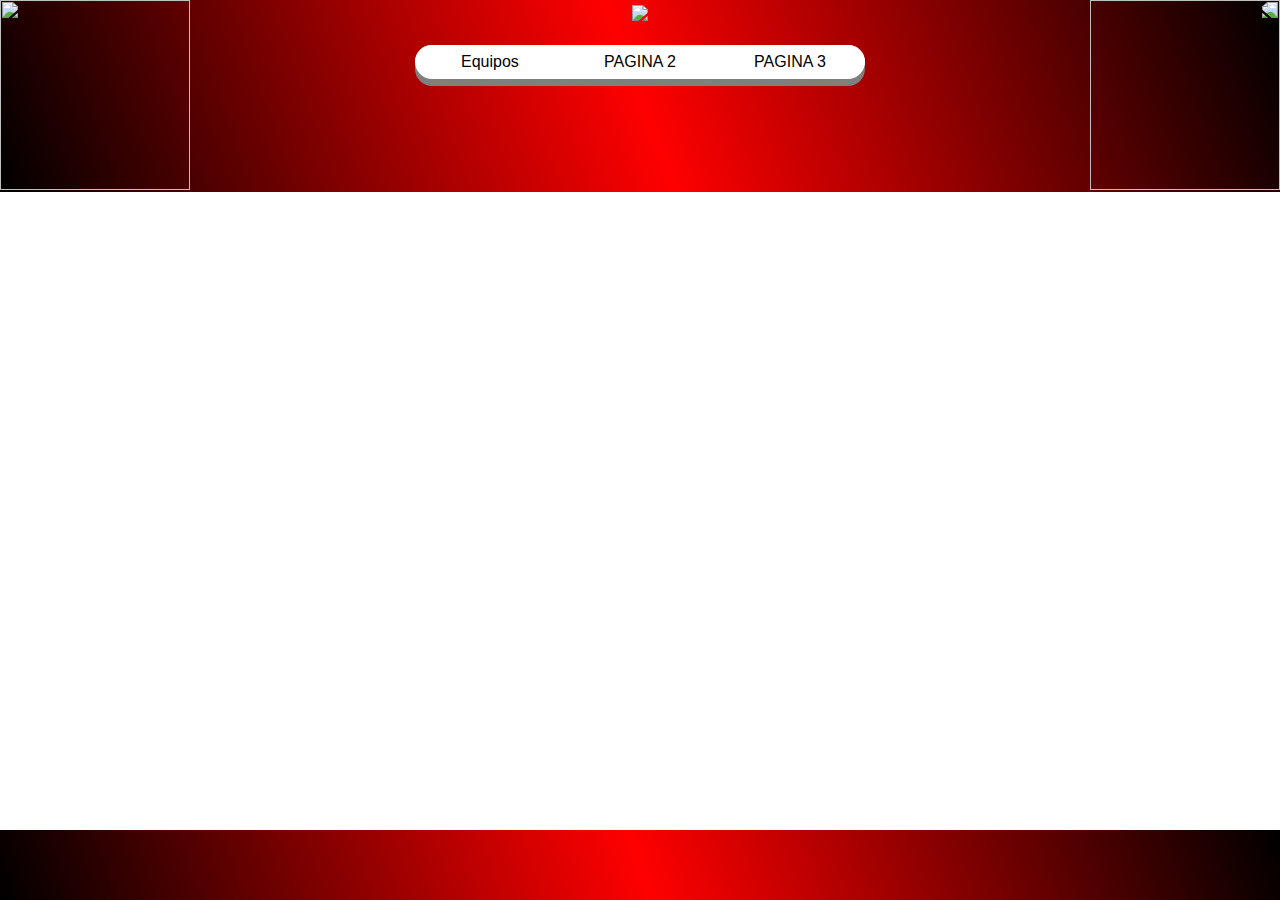
==== HTML/index.HTML @ 32fa7857 "Merge pull request #3 from KeliamGlezz/main" ====
<!DOCTYPE html>
<html lang="es">
	<head>
	<link rel="stylesheet" href="../CSS/style.css" />
		<title>
			ETS-Mundial
		</title>
	</head>
	
	<body>
		<div class="gif">
			<img class="mascota" id="qatar" src="../imagenes/mascotaqatar.gif">
			<img class="mascota2" id="qatar" src="../imagenes/mascotaqatar.gif">
		</div>
		<!--parte javi-->

		<header>
			<a href="index.HTML"><img src="../imagenes/logo-qatar-blanco.png" id = "logo"></img></a>
			<div id ="fondobarra">
				<table id="navBar">
					<tr>
						<td id="botonIZQ" class="barraNAV">
							<a href="/HTML/equipos.html"> Equipos </a> <!--Info Participantes mundial-->
						</td>
						<td id="botonCEN" class="barraNAV">
							<a href ="/HTML/final.html"> PAGINA 2 </a> <!--La final del mundial-->
						</td>
						<td id="botonDER" class="barraNAV">
							<a href ="/HTML/clips.html"> PAGINA 3 </a> <!--Clips / HighLights-->
						</td>
					</tr>
				</table>
			</div>
		</header>
		<main>
			
		</main>
		<footer>
			
		</footer>
	</body>	
</html>
---- CSS/style.css ----
* {
	margin: 0;
}

/*CABECERA*/
header {
	height: 12em;
	background: linear-gradient(70deg, black, red, black);
	text-align: center;
}

#logo {
	margin-top: 0.39%;
	height: 120px;
	margin-bottom: 20px;
}

#navBar{
	border-collapse: collapse;
	border-spacing: 5px;
}

#fondobarra {
	font-family: sans-serif;
	border-radius: 20px;
	background-color: white;
	width: 450px;
	margin: auto;
}
/**/

/*Nueva Barra Navegación*/
.barraNAV{
	padding: 8px 15px 8px 15px;
	background-color: white;
	border-radius: 20px;
	width: 130px;
	transition: background-color .5s;
	box-shadow: 0 7px 0 #7f7f7f;

}
.barraNAV:hover{
	background-color: black;
	border-radius: 20px;
}
.barraNAV:hover a{color: white;}


#botonIZQ{
	border-bottom-right-radius: 0px;
	border-top-right-radius: 0px;
}
#botonCEN{
	border-radius: 0px;
}
#botonDER{
	border-bottom-left-radius: 0px;
	border-top-left-radius: 0px;
}

a{color: black;}

a:link{
	text-decoration: none;
}
/**/

/*MAIN*/
/* main{
	height: 99%;
} */
/**/
footer {
	position: fixed;
	bottom: 0;
	left: 0;
	width: 100%;
	height: 70px;
	color: white;
	background: linear-gradient(70deg, black, red, black);
}
/*parte javi*/
img.mascota2{
	float: right;
	transform: scaleX(-1);
	width: 190px;
	height: 190px;
}
img.mascota{
	float: left;
	width: 190px;
	height: 190px;
}
/**/

/*Página EQUIPOS*/

/* Equipos de Keliam
Grupo A: Países Bajos, Senegal, Ecuador, Catar (anfitrión)
Grupo B: Inglaterra, Estados Unidos, Irán, Gales.
Grupo C: Argentina, Polonia, México, Arabia Saudí			idea transicion "Telón"
Grupo D: Francia, Australia, Túnez, Dinamarca.

   Equipos de Javi
Grupo E: Japón, España, Alemania, Costa Rica
Grupo F: Marruecos, Croacia, Bélgica, Canadá
Grupo G: Brasil,﻿ Suiza, Camerún, Serbia
Grupo H: Portugal, República de Corea, Uruguay, Ghana
*/
.caja{
	width: 99.7%;
	height: 90%;
	border: 3px solid blue;
	/* overflow: scroll; */
}

#title{
	margin: 20px auto;
	padding: 10px;
	text-align: center;
	font: bold 48px arial;
	text-transform: uppercase;
	background-color: rgb(255, 255, 255);
	color: rgb(0, 0, 0);
	width: 600px;
	border-radius: 10px;
	transition: border-radius 1s, scale 1s, color 1s, background-color 1s, box-shadow .4s;

}
#title:hover{
	border-top-left-radius: 40px;
	border-bottom-right-radius: 40px;
	scale: 1.1;
	color: white;
	background-color: darkred;
	box-shadow: 0 7px 0 #7f7f7f;
}

.grupos{
	margin: auto;
	border: 4px solid red;
	background-color: rgba(220, 20, 60, 0.722);
}
.grupos th{
	border: 3px solid green;
	font: bold 20px arial;
}
.grupos legend{
	text-align: center;
	position: relative;
	top: 105px;
	font: bold 16px arial;
}
.grupos img{
	width: 86px;
	height: 88px;
	margin: auto;
	display: block;
}
.grupos td{
	padding-bottom: 20px;
	margin: 0;
	background-color: white;
}
#grupoA{
	border: 2px solid rgb(0, 109, 129);
}
#grupoA td{
	border: 2px solid rgb(255, 0, 191);
	font: normal 18 arial;
}
/**/
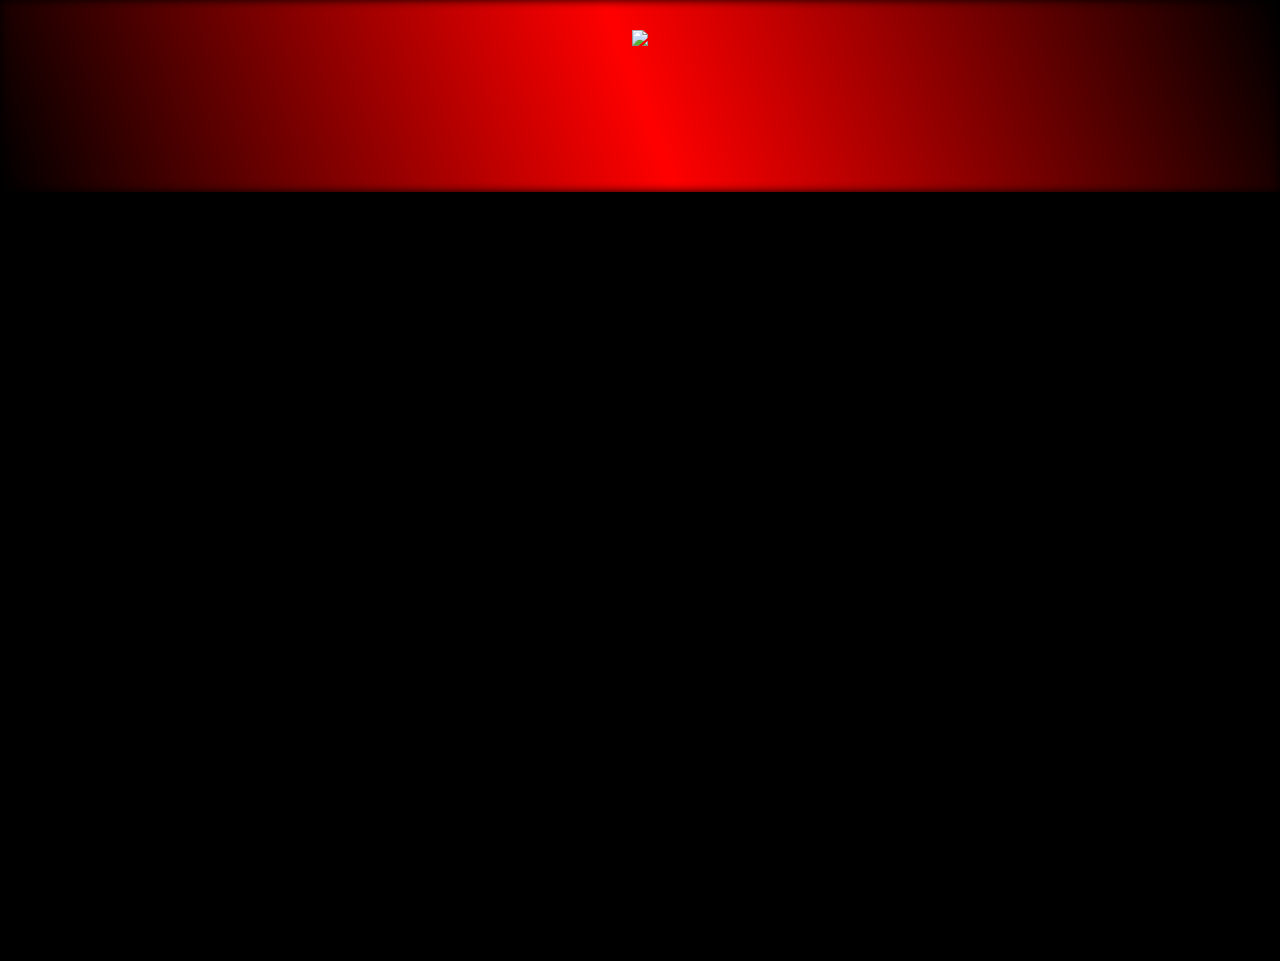
==== commit 432ad6e5: "V.0.3.2" ====
--- a/HTML/index.HTML
+++ b/HTML/index.HTML
@@ -8,32 +8,43 @@
 	</head>
 	
 	<body>
-		<div class="gif">
-			<img class="mascota" id="qatar" src="../imagenes/mascotaqatar.gif">
-			<img class="mascota2" id="qatar" src="../imagenes/mascotaqatar.gif">
-		</div>
 		<!--parte javi-->
 
 		<header>
-			<a href="index.HTML"><img src="../imagenes/logo-qatar-blanco.png" id = "logo"></img></a>
-			<div id ="fondobarra">
+			<a href="https://youtu.be/o-YBDTqX_ZU"><img src="../imagenes/logo-qatar-blanco.png" id = "logo"></img></a>
+			<!-- <div id ="fondobarra">
 				<table id="navBar">
 					<tr>
 						<td id="botonIZQ" class="barraNAV">
-							<a href="/HTML/equipos.html"> Equipos </a> <!--Info Participantes mundial-->
-						</td>
+							<a href="equipos.html"> Equipos </a>
 						<td id="botonCEN" class="barraNAV">
-							<a href ="/HTML/final.html"> PAGINA 2 </a> <!--La final del mundial-->
+							<a href ="final.html"> PAGINA 2 </a>
 						</td>
 						<td id="botonDER" class="barraNAV">
-							<a href ="/HTML/clips.html"> PAGINA 3 </a> <!--Clips / HighLights-->
+							<a href ="clips.html"> PAGINA 3 </a>
 						</td>
 					</tr>
 				</table>
-			</div>
+			</div> -->
 		</header>
 		<main>
-			
+			<div class="menu">
+				<a href="./equipos.html">
+				<div class="botonMenu" id="menuIZQ">
+					<div><h2>Equipos</h2></div>
+					<img src="https://www.entrenamiento.com/wp-content/uploads/2016/01/futbol-equipo.jpg" alt="">
+				</div></a>
+				<a href="./Final/final.html">
+				<div class="botonMenu">
+					<div><h2>Final</h2></div>
+					<img src="../imagenes/final.png" id="fotoFinal" alt="">
+				</div></a>
+				<a href="../HTML/Clips/Momentos-destacados.html">
+				<div class="botonMenu">
+					<div id="clips"><h2>Clips/Memes</h2></div>
+					<img src="https://m.arenapublica.com/sites/default/files/2022/12/21/salt-bae-copa-del-mundo-messi.jpg" alt="">
+				</div></a>
+			</div>
 		</main>
 		<footer>
 			
--- a/CSS/style.css
+++ b/CSS/style.css
@@ -7,12 +7,12 @@
 	height: 12em;
 	background: linear-gradient(70deg, black, red, black);
 	text-align: center;
+	box-shadow: inset 0 0 10px black;
 }
 
 #logo {
-	margin-top: 0.39%;
+	margin-top: 30px;
 	height: 120px;
-	margin-bottom: 20px;
 }
 
 #navBar{
@@ -36,7 +36,6 @@
 	border-radius: 20px;
 	width: 130px;
 	transition: background-color .5s;
-	box-shadow: 0 7px 0 #7f7f7f;
 
 }
 .barraNAV:hover{
@@ -62,6 +61,10 @@
 
 a:link{
 	text-decoration: none;
+}
+
+#navBar a{
+	width: 100%;
 }
 /**/
 
@@ -70,14 +73,79 @@
 	height: 99%;
 } */
 /**/
-footer {
-	position: fixed;
-	bottom: 0;
-	left: 0;
-	width: 100%;
+
+/*Menu PAG PRINCIP*/
+.menu{
+	background-color: black;
+	width: 1920px;
+	height: 769px;
+	position: relative;
+	margin-left: 0px;
+}
+.botonMenu{
+	float: left;
+	margin: auto;
+	width: 640px;
+	height: 769px;
+	overflow: hidden;
+}
+.botonMenu img{
+	bottom: 100px;
+	position: relative;
+	right: 240px;
+	scale: 1;
+	filter: blur(1px);
+	filter: saturate(0);
+	transition: all 0.5s;
+}
+.botonMenu:hover img{
+	scale: 1.1;
+	filter: blur(10px);
+	filter: saturate(100%);
+}
+.botonMenu h2{
+	background-color: rgb(255, 41, 41);
+	color: rgb(255, 255, 255);
+	height: 56px;
+	width: 250px;
+	position: relative;
+	z-index: 2;
+	margin: auto;
+	top: 80px;
+	text-align: center;
+	font: bold 42px Verdana;
+	text-transform: uppercase;
+	border-radius: 5px;
+	text-shadow: 0px 1px 11px black;
+	transition: top 0.7s, border-radius 0.8s 0.2s;
+}
+.botonMenu:hover h2{
+	top: 10px;
+	border-radius: 10px 100px / 120px;
+}
+.botonMenu div{
+	position: relative;
+	z-index: 2;
 	height: 70px;
-	color: white;
-	background: linear-gradient(70deg, black, red, black);
+	width: 300px;
+	top: 300px;
+	margin: auto;
+	overflow: hidden;
+}
+#clips{width: 400px;}
+#clips h2{width: 380px;}
+#fotoFinal{
+	top: -80px;
+    width: 1046px;
+    left: -207px;
+}
+/**/
+.footer {
+    margin-top: 0px;
+    padding-top: 0px;
+    width: 100%;
+    height: 83px;
+    background: linear-gradient(70deg, black, red, black);
 }
 /*parte javi*/
 img.mascota2{
@@ -85,12 +153,23 @@
 	transform: scaleX(-1);
 	width: 190px;
 	height: 190px;
+	filter: opacity(0%);
+	transition: filter 0.5s;
 }
 img.mascota{
 	float: left;
 	width: 190px;
 	height: 190px;
-}
+	filter: opacity(0%);
+	transition: filter 0.5s;
+}
+header:hover .mascota{
+	filter: opacity(100%);
+}
+header:hover .mascota2{
+	filter: opacity(100%);
+}
+
 /**/
 
 /*Página EQUIPOS*/
@@ -108,26 +187,37 @@
 Grupo H: Portugal, República de Corea, Uruguay, Ghana
 */
 .caja{
-	width: 99.7%;
-	height: 90%;
-	border: 3px solid blue;
-	/* overflow: scroll; */
-}
+	width: 100%;
+	height: 686px;
+	margin-bottom: 0px;
+	background-image: linear-gradient(180deg, #05a562, #141414);
+}
+#bgEquipos{
+	position: fixed;
+	right: 0;
+	bottom: 0;
+	min-width: 105%;
+	min-height: 100%;
+	z-index: -2;
+	background: linear-gradient(70deg, black, red, black);
+}
+
+
 
 #title{
-	margin: 20px auto;
-	padding: 10px;
+	margin:auto;
+	padding: 2px;
 	text-align: center;
 	font: bold 48px arial;
 	text-transform: uppercase;
-	background-color: rgb(255, 255, 255);
+	/* background-color: rgb(255, 255, 255); */
 	color: rgb(0, 0, 0);
 	width: 600px;
 	border-radius: 10px;
 	transition: border-radius 1s, scale 1s, color 1s, background-color 1s, box-shadow .4s;
 
 }
-#title:hover{
+.grupos:hover #title{
 	border-top-left-radius: 40px;
 	border-bottom-right-radius: 40px;
 	scale: 1.1;
@@ -136,37 +226,130 @@
 	box-shadow: 0 7px 0 #7f7f7f;
 }
 
+
 .grupos{
 	margin: auto;
-	border: 4px solid red;
-	background-color: rgba(220, 20, 60, 0.722);
+	margin-bottom: 0px;
+	/* background-color: rgba(220, 20, 60, 0.722); */
+	width: 880px;
 }
 .grupos th{
-	border: 3px solid green;
-	font: bold 20px arial;
+	font: bold 28px arial;
+	color: white;
+	text-decoration: none;
+}
+.grupos th>a{
+	color: white;
+	text-shadow: 1px 2px 3px black;
+	transition: all .5s;
+}
+/* .grupos:hover #title */
+/* .grupos td > table:hover .grupos th */
+.grupos th a:hover {
+	text-decoration: underline;
+	color: rgb(192, 192, 192);	
+	text-shadow: 2px 3px 4px rgb(0, 0, 0);
+
 }
 .grupos legend{
 	text-align: center;
 	position: relative;
-	top: 105px;
-	font: bold 16px arial;
+	top: 85px;
+	text-transform: uppercase;
+	font: 13px/1 'system-ui', sans-serif;
+	font-weight: bold;
+	color: #871537;
+	text-shadow: 0px 4px 4px rgb(153 50 50 / 33%);
 }
 .grupos img{
-	width: 86px;
-	height: 88px;
+	width: 84px;
+	height: 86px;
 	margin: auto;
 	display: block;
+	position: relative;
+	bottom: 20px;
 }
 .grupos td{
-	padding-bottom: 20px;
-	margin: 0;
+	margin: auto;
+	margin-bottom: 0px;
+}
+
+#fondoTitle {
+	background-color: rgba(255, 255, 255, 0);
+	padding: 8px 0px;
+}
+
+.grupos tr{margin: 0px;}
+
+.grupos table{
+	margin: auto;
+}
+.grupos td > table{
+	border-spacing: 5px;
+}
+
+.grupos td > table td{
+	border: 2px solid rgb(0, 109, 129);
+	width: 90px;
+	height: 110px;
+	border-radius: 20px;
 	background-color: white;
-}
-#grupoA{
-	border: 2px solid rgb(0, 109, 129);
-}
-#grupoA td{
-	border: 2px solid rgb(255, 0, 191);
-	font: normal 18 arial;
-}
-/**/+	transition: drop-shadow .3s, brightness .3s, scale .3s;
+}
+.grupos td > table td:hover{
+	filter:drop-shadow(1px 3px 1px);
+	filter:brightness(120%);
+	scale: 1.1;
+}
+/**/
+
+/*Publicidad*/
+.cajaPubli{
+	position: absolute;
+	bottom: 160px;
+	left: 15px;
+	background-color: rgba(255, 255, 255, 0);
+	width: 230px;
+	height: 550px;
+	border: 1px solid rgb(0, 0, 0);
+	font: normal 9px "Verdana";
+	text-align: center;
+}
+.iconEquis{
+	background-color: white;
+	margin: 0px;
+
+}
+.cajaPubli h3{margin-bottom: 4px;}
+
+ #publi{
+	margin: auto;
+	width: 216px;
+	display: flex;
+	/* position: absolute;
+	bottom: 213px;
+	left: 15px; */
+ }
+/**/
+
+/*Framcoa*/
+.cajaFrancia{
+	position: relative;
+	top: 5px;
+	height: 110px;
+	overflow: hidden;
+}
+.cajaFrancia:hover #fotoFrancia{
+	top: 0px;
+}
+.cajaFrancia:hover #fotoFrancia{
+	top: -102px;
+}
+#fotoFrancia{
+	position: relative;
+	top: 100px;
+	transition: all .5s;
+}
+#bandera{
+	position: relative;
+}
